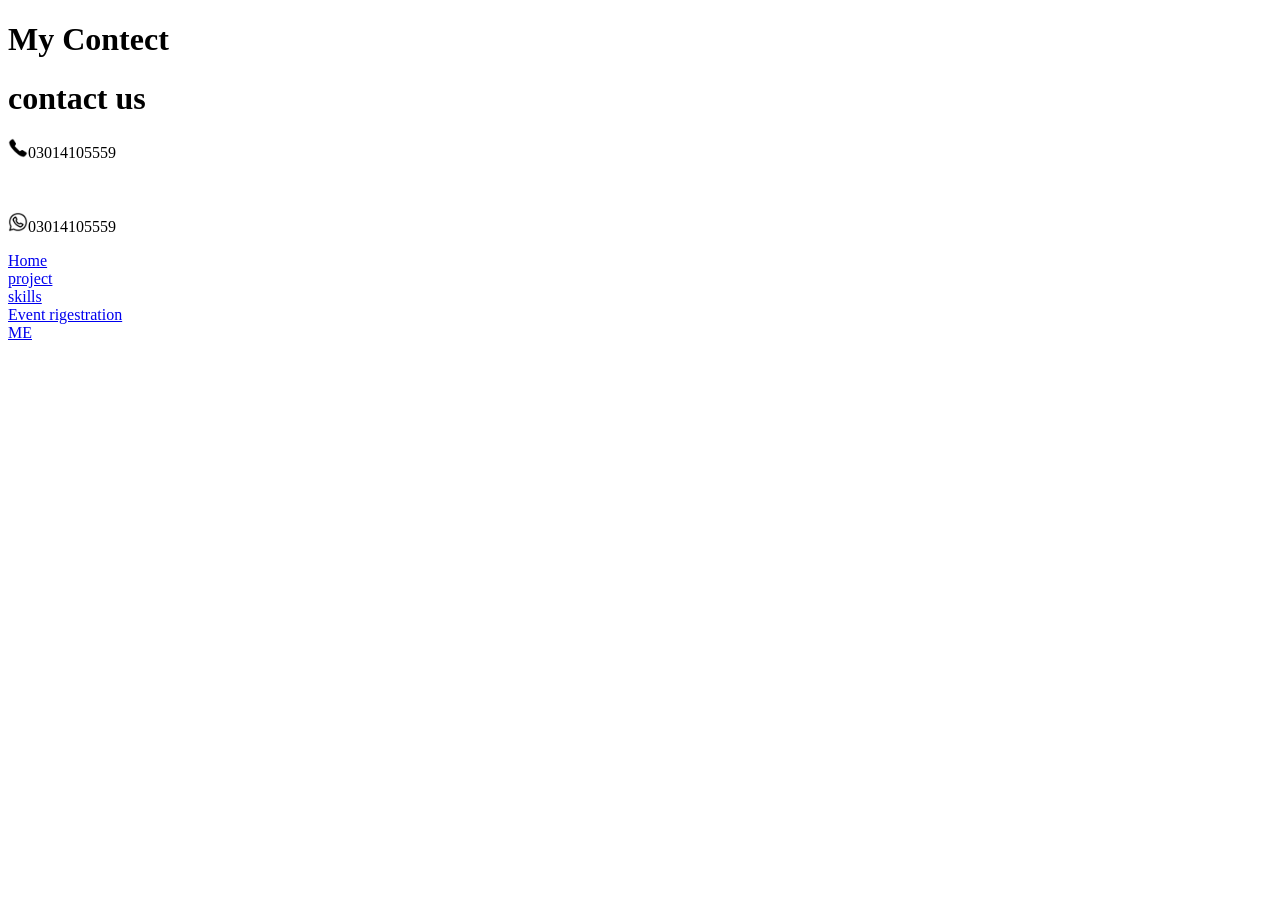
==== My_portfolio/Contect.html @ ba5dc84d "my website" ====
<!DOCTYPE html>
<html lang="en">
<head>
    <meta charset="UTF-8">
    <meta name="viewport" content="width=device-width, initial-scale=1.0">
    <title>Contect</title>
</head>
<body>
    <h1>My Contect</h1>

    <h1>contact us</h1>
    <p><img src="icons8-phonecall-50.png" width="20">03014105559</p>
     <br>
     <P><img src="icons8-whatsapp-24.png" width="20">03014105559</P>
    
        
    <a href="./Home.html">Home</a><br>
    <a href="./project.html">project</a><br>
    <a href="./skill.html">skills</a><br>
    <a href="./form.html">Event rigestration</a><br>
    <a href="index.html">ME</a><br>



</body>
</html>
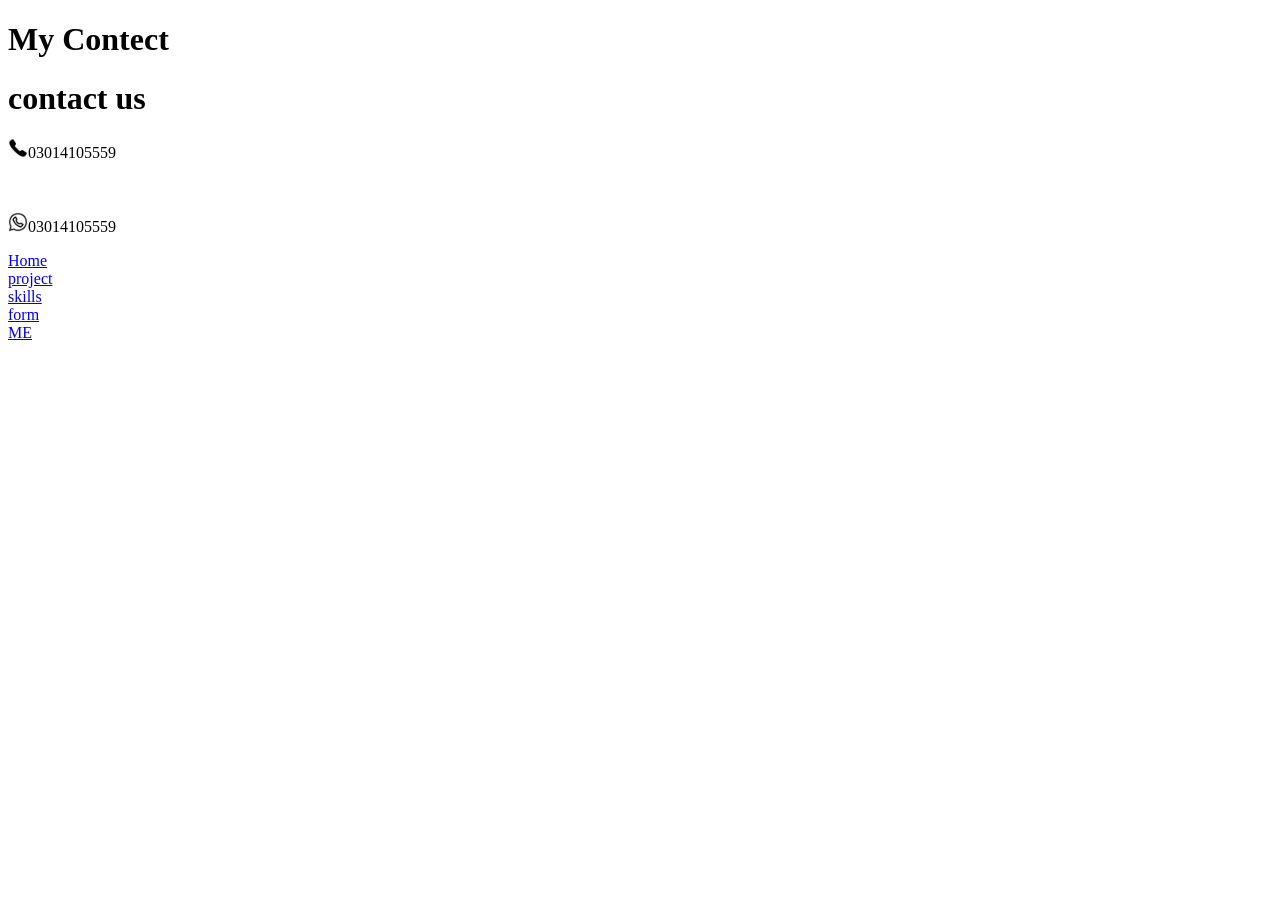
==== commit cc2f6cfe: "My portfoloi" ====
--- a/My_portfolio/Contect.html
+++ b/My_portfolio/Contect.html
@@ -14,11 +14,11 @@
      <P><img src="icons8-whatsapp-24.png" width="20">03014105559</P>
     
         
-    <a href="./Home.html">Home</a><br>
-    <a href="./project.html">project</a><br>
-    <a href="./skill.html">skills</a><br>
-    <a href="./form.html">Event rigestration</a><br>
-    <a href="index.html">ME</a><br>
+    <a href="../My_portfolio/Home.html">Home</a><br>
+    <a href="../My_portfolio/project.html">project</a><br>
+    <a href="../My_portfolio/skill.html">skills</a><br>
+    <a href="../My_portfolio/form.html">form</a><br>
+    <a href="../index.html">ME</a><br>
 
 
 
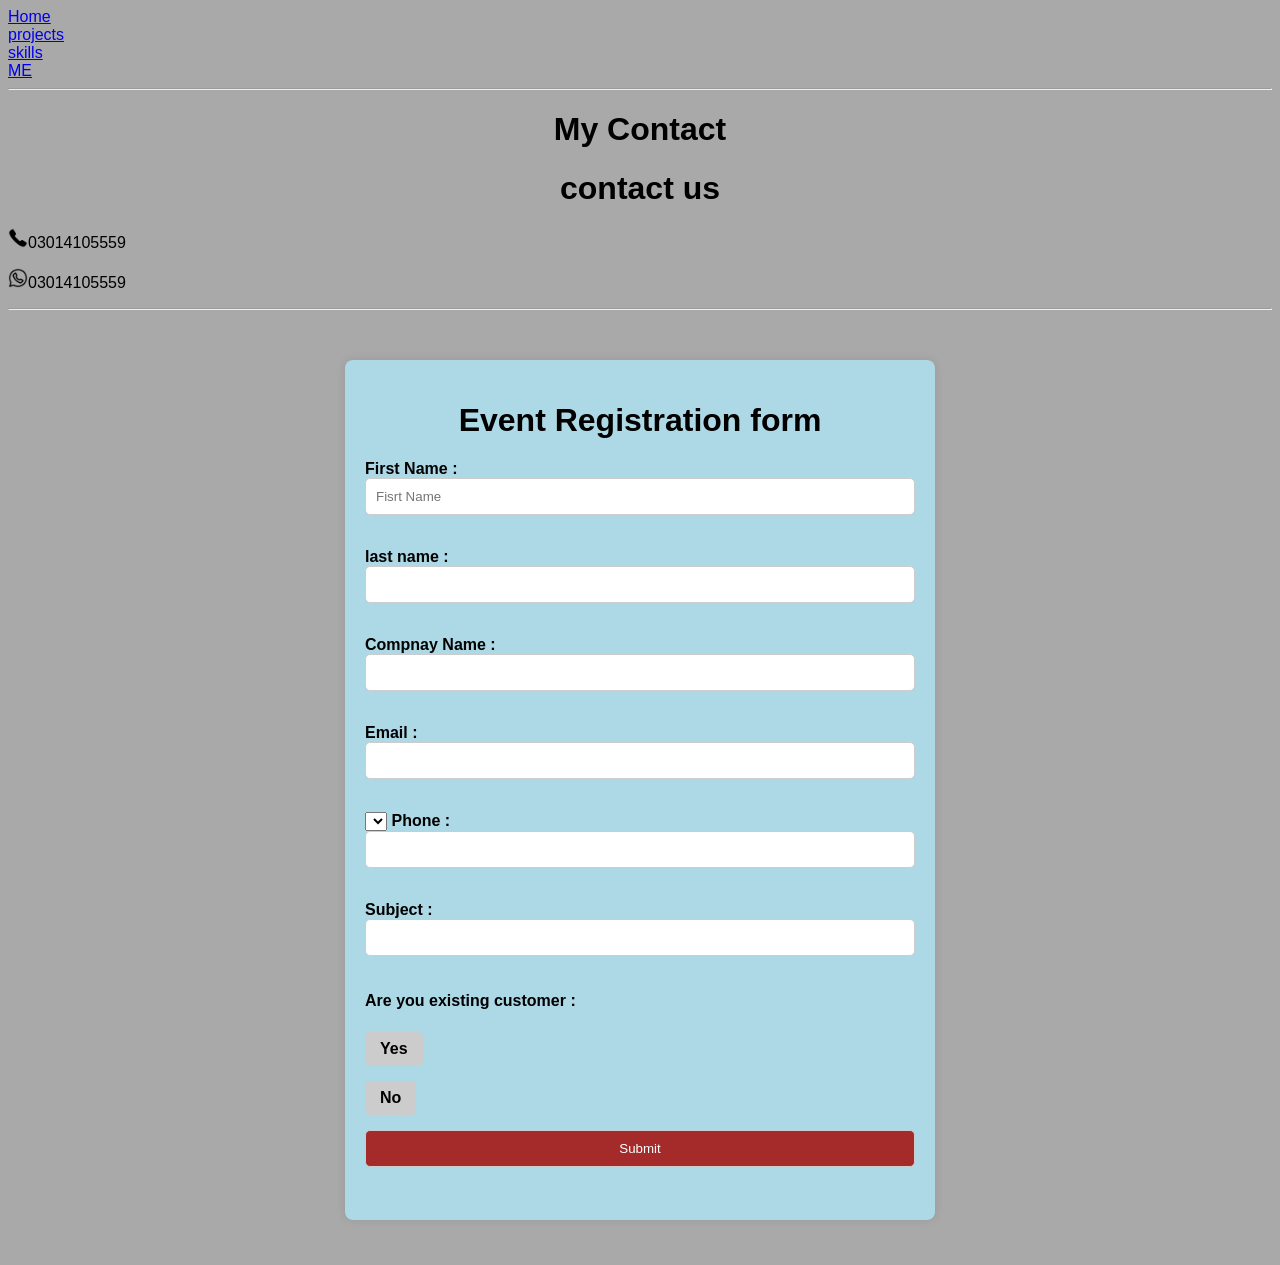
==== commit 3965646a: "config done" ====
--- a/My_portfolio/Contect.html
+++ b/My_portfolio/Contect.html
@@ -4,23 +4,51 @@
     <meta charset="UTF-8">
     <meta name="viewport" content="width=device-width, initial-scale=1.0">
     <title>Contect</title>
+    <link rel="stylesheet" href="form.css">
 </head>
 <body>
-    <h1>My Contect</h1>
-
+    <a href="../My_portfolio/Home.html">Home</a><br>
+    <a href="../My_portfolio/project.html">projects</a><br>
+    <a href="../My_portfolio/skill.html">skills</a><br>
+    <a href="../index.html">ME</a><br>
+     <hr>
+     <h1>My Contact</h1>
     <h1>contact us</h1>
     <p><img src="icons8-phonecall-50.png" width="20">03014105559</p>
-     <br>
+     
      <P><img src="icons8-whatsapp-24.png" width="20">03014105559</P>
+     <hr>
     
+     <form action=""></form>
+     <diV class="container">  
+    <h1>Event Registration form</h1>
+    
+    <label for="text">First Name :</label>
+    <input type="text" name="first name" size="30" placeholder="Fisrt Name"><br><br>
+    <label for="text">last name :</label>
+    <input type="text" name="last name" size="30"><br><br>
+    <label for="text">Compnay Name :</label>
+    <input type="text" name="Company name" size="30"><br><br>
+    <label for="text">Email :</label>
+    <input type="text" name="Email" size="30"><br><br>
+    <select name="" id=""></select>
+    <label for="Number">Phone :</label>
+    <input type="number" name="Phone" size="30"><br><br>
+    <label for="text">Subject :</label>
+    <input type="text" name="Subject" size="30">
+    <h4>Are you existing customer :</h4>
+    
+      <div class="radio-container">
+        <input type="radio" id="yes" name="customer" />
+        <label for="yes">Yes</label>
+    </div>
+    <div class="radio-container">
+        <input type="radio" id="no" name="customer" />
+        <label for="no">No</label>
+    </div>
+    
+    
+    <input type="submit" style="background-color: brown; color: white;"><br><br>
         
-    <a href="../My_portfolio/Home.html">Home</a><br>
-    <a href="../My_portfolio/project.html">project</a><br>
-    <a href="../My_portfolio/skill.html">skills</a><br>
-    <a href="../My_portfolio/form.html">form</a><br>
-    <a href="../index.html">ME</a><br>
-
-
-
 </body>
 </html>
--- a/My_portfolio/form.css
+++ b/My_portfolio/form.css
@@ -0,0 +1,67 @@
+body {
+    font-family: Arial, sans-serif;
+    background-color:darkgray;
+    margin-bottom: 45px;
+    padding: 0;
+}
+
+.container {
+    max-width: 550px;
+    margin: 0 auto;
+    background-color: lightblue;
+    padding: 20px;
+    border-radius: 8px;
+    box-shadow: 0 0 10px rgba(0, 0, 0, 0.1);
+    margin-top: 50px;
+}
+
+h1 {
+    text-align: center;
+}
+
+label {
+    font-weight: bold;
+}
+
+input[type="text"],
+input[type="number"],
+input[type="submit"] {
+    width: 100%;
+    padding: 10px;
+    margin-bottom: 15px;
+    border-radius: 5px;
+    border: 1px solid #ccc;
+    box-sizing: border-box;
+}
+
+input[type="submit"] {
+    background-color: brown;
+    color: white;
+    cursor: pointer;
+}
+
+input[type="radio"] {
+    display: none; 
+}
+
+.radio-container {
+    margin-bottom: 15px;
+}
+
+.radio-container label {
+    display: inline-block;
+    padding: 8px 15px;
+    background-color: #ccc;
+    border-radius: 5px;
+    cursor: pointer;
+}
+
+.radio-container label:hover {
+    background-color: #b3b3b3;
+}
+
+
+input[type="radio"]:checked + label {
+    background-color: brown;
+    color: white;
+}
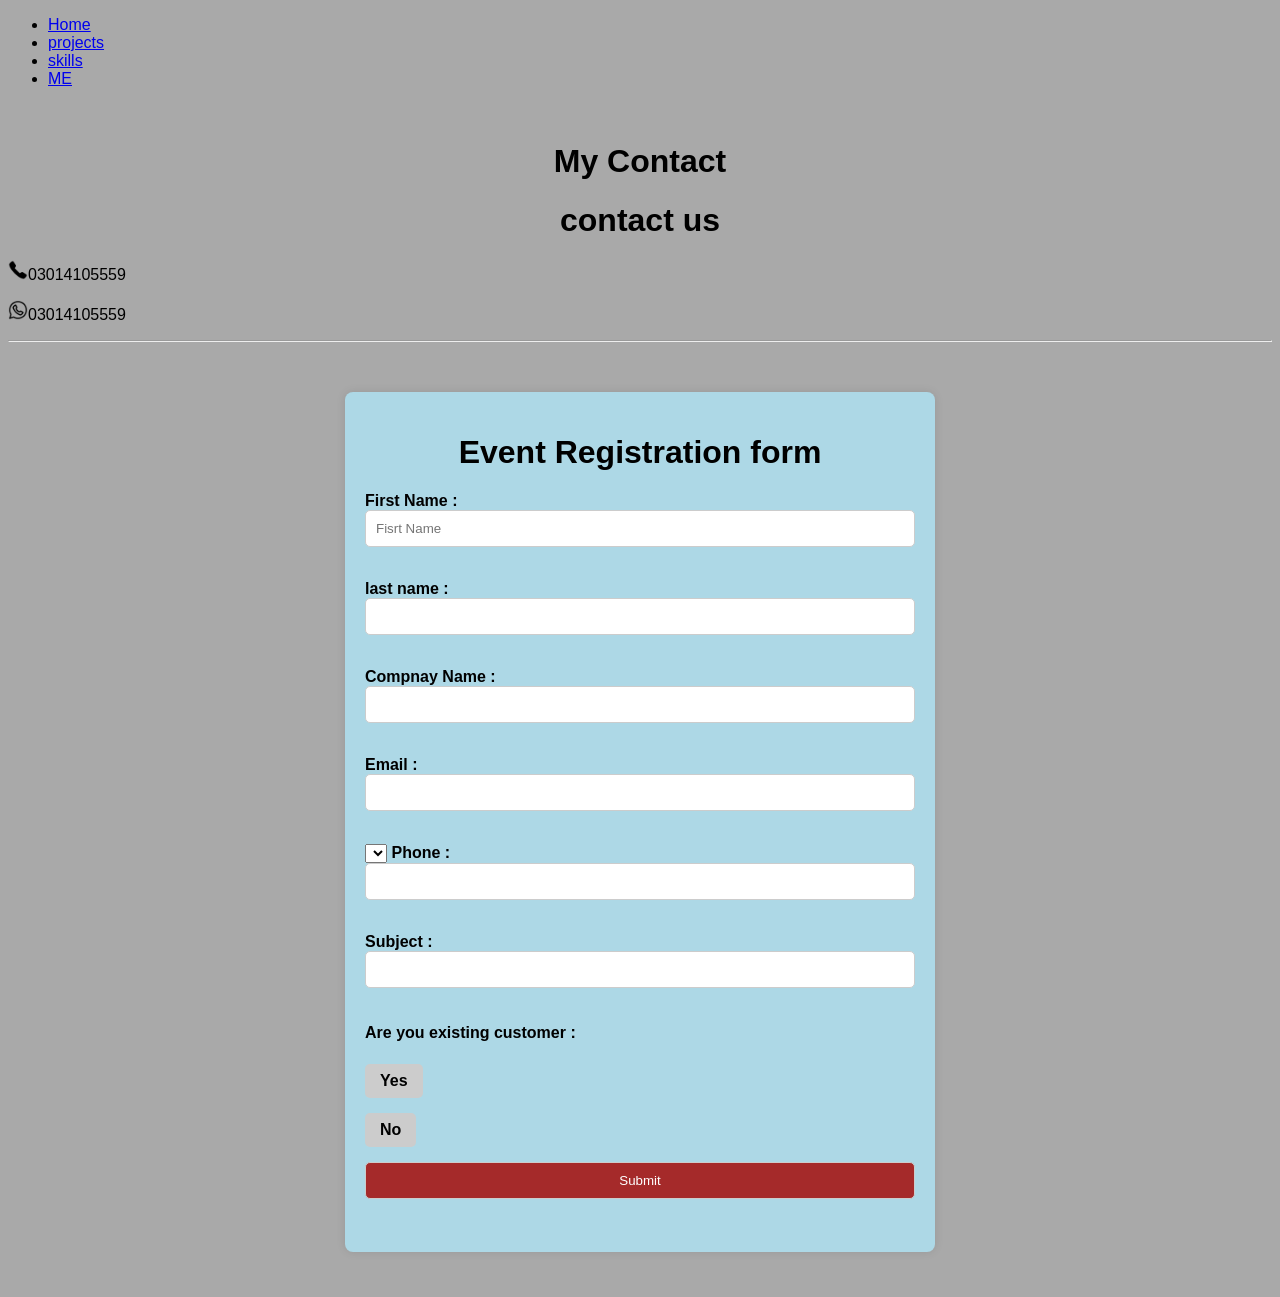
==== commit 567b766f: "update" ====
--- a/My_portfolio/Contect.html
+++ b/My_portfolio/Contect.html
@@ -7,11 +7,13 @@
     <link rel="stylesheet" href="form.css">
 </head>
 <body>
-    <a href="../My_portfolio/Home.html">Home</a><br>
-    <a href="../My_portfolio/project.html">projects</a><br>
-    <a href="../My_portfolio/skill.html">skills</a><br>
-    <a href="../index.html">ME</a><br>
-     <hr>
+    <ul>
+    <li><a href="../My_portfolio/Home.html">Home</a></li>
+    <li><a href="../My_portfolio/project.html">projects</a></li>
+    <li><a href="../My_portfolio/skill.html">skills</a></li>
+    <li><a href="../index.html">ME</a></li>
+    </ul>
+     <br>
      <h1>My Contact</h1>
     <h1>contact us</h1>
     <p><img src="icons8-phonecall-50.png" width="20">03014105559</p>
